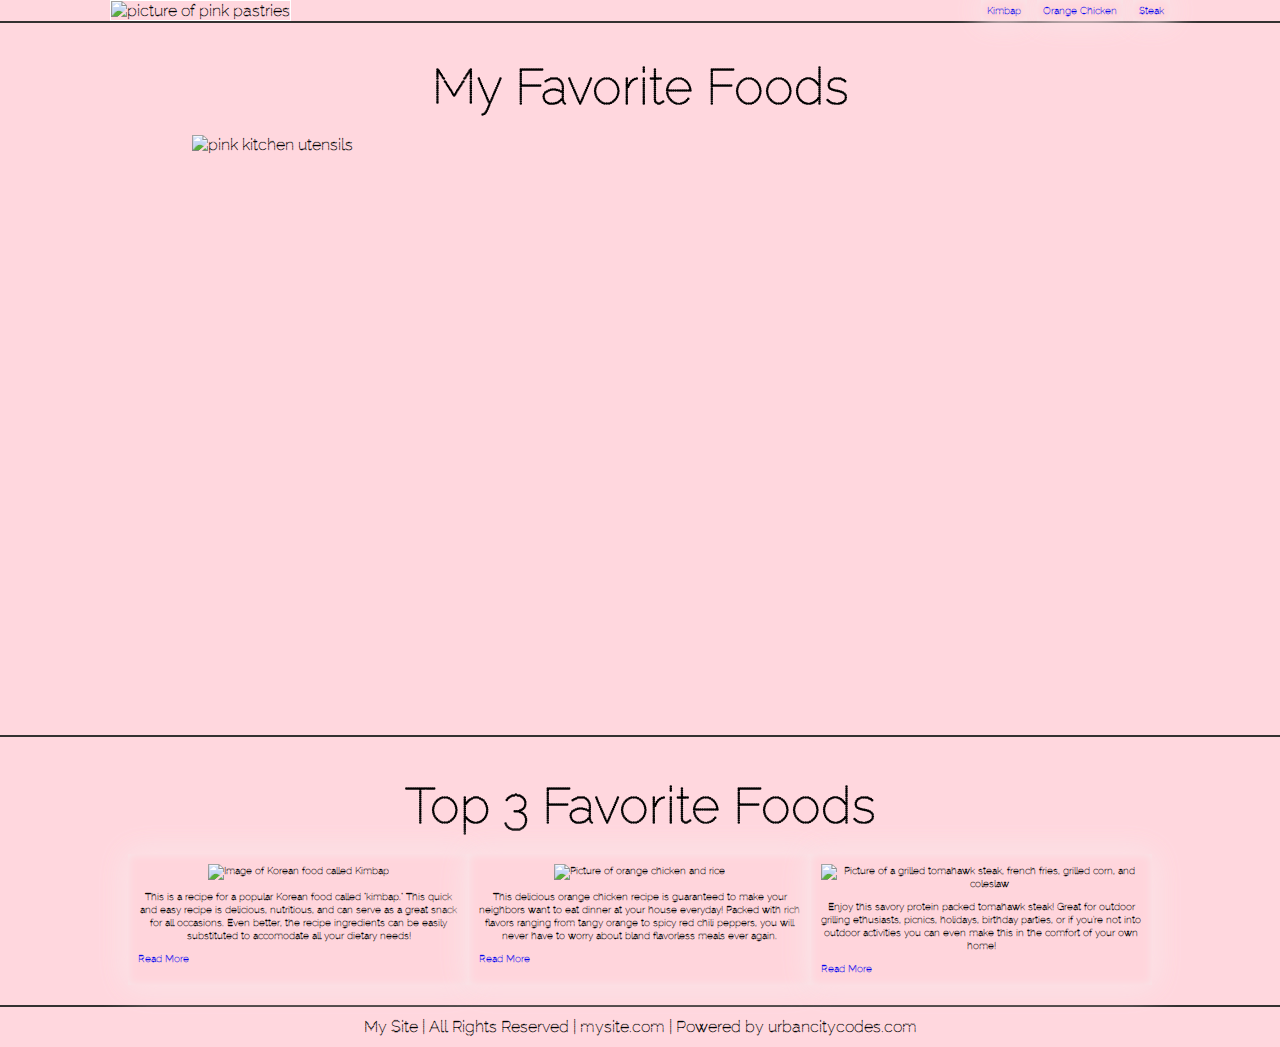
==== index.html @ a101e510 "[UPDATE] add" ====
<!DOCTYPE html>
<html lang="en">
<head>
    <link rel="stylesheet" href="style.css"> 
    <meta charset="UTF-8">
    <meta name="viewport" content="width=device-width, initial-scale=1.0">
    <title>Favorite Foods</title>
</head>
<body>
    <div class="header">
        <div class="logo">
            <img src="https://images.unsplash.com/photo-1654064756620-52e48f37099f?ixlib=rb-4.0.3&ixid=M3wxMjA3fDB8MHxwaG90by1wYWdlfHx8fGVufDB8fHx8fA%3D%3D&auto=format&fit=crop&w=1490&q=80" alt="picture of pink pastries">
        </div>
        <!-- <ul class="links">
                <li><a href="kimbap.html">Kimbap</a></li>
                <li><a href="orange-chicken.html">Orange Chicken</a></li>
                <li><a href="steak.html">Steak</a></li>
        </ul> -->
        <div class="buttons">
            <button class="kimbap">
                <a href="recipes/kimbap.html">Kimbap</a>
            </button>
            <button class="orange-chicken">
                <a href="recipes/orange-chicken.html">Orange Chicken</a>
            </button>
            <button class="steak">
                <a href="recipes/steak.html">Steak</a>
            </button>
            <!-- <div class="sign-up-button">
                <button id="sign-up">Sign Up</button>
            </div> -->
        </div>
    </div>
    <hr class="solid">
    <div class="main-content">
        <div class="main-title">My Favorite Foods</div>
        <div class="main-image">
            <!-- <img src="https://images.pexels.com/photos/14976528/pexels-photo-14976528/free-photo-of-white-and-pink-meringues.jpeg?auto=compress&cs=tinysrgb&w=1260&h=750&dpr=2"> -->
            <!-- <img src="https://images.unsplash.com/photo-1585076734590-3c649a2033d5?ixlib=rb-4.0.3&ixid=M3wxMjA3fDB8MHxwaG90by1wYWdlfHx8fGVufDB8fHx8fA%3D%3D&auto=format&fit=crop&w=1401&q=80" alt="image of strawberries on a pink background"> -->
           <!-- <img src="https://images.pexels.com/photos/290524/pexels-photo-290524.jpeg?auto=compress&cs=tinysrgb&w=1260&h=750&dpr=2" alt="pink cutlery"> -->
           <img src="https://images.unsplash.com/photo-1654064756620-52e48f37099f?ixlib=rb-4.0.3&ixid=M3wxMjA3fDB8MHxwaG90by1wYWdlfHx8fGVufDB8fHx8fA%3D%3D&auto=format&fit=crop&w=1490&q=80" alt="pink kitchen utensils">
        </div>
        <hr class="solid">
    </div>
    <div class="article-content">
        <div class="article-title">
            Top 3 Favorite Foods
        </div>
        <div class="article-images">
            <div class="kimbap image">
                <img src="https://as1.ftcdn.net/v2/jpg/02/40/04/68/1000_F_240046824_86aIiVEYsemjiTyptiDrMmJVbRevGC3F.jpg" alt="Image of Korean food called Kimbap">
                <!-- <p>Lorem ipsum dolor sit amet consectetur, adipisicing elit. Explicabo quibusdam, eaque in quia praesentium adipisci libero reiciendis, itaque corporis nihil, rerum distinctio incidunt quaerat nobis non recusandae commodi. Sed, accusamus.</p> -->
                <p>This is a recipe for a popular Korean food called "kimbap." This quick and easy recipe is delicious, nutritious, and can serve as a great snack for all occasions. Even better, the recipe ingredients can be easily substituted to accomodate all your dietary needs!</p>
                <p><a href="recipes/kimbap.html">Read More</a></p>
            </div>
            <div class="orange-chicken image">
                <img src="https://images.pexels.com/photos/12916862/pexels-photo-12916862.jpeg?auto=compress&amp;cs=tinysrgb&amp;w=1260&amp;h=750&amp;dpr=2" alt="Picture of orange chicken and rice">
                <!-- <p>Lorem ipsum dolor sit amet, consectetur adipisicing elit. At, quaerat! Exercitationem perferendis itaque iste minus saepe delectus, odio expedita explicabo neque, iusto, rem dolore praesentium qui quibusdam natus magnam odit.</p> -->
                <p>This delicious orange chicken recipe is guaranteed to make your neighbors want to eat dinner at your house everyday! Packed with rich flavors ranging from tangy orange to spicy red chili peppers, you will never have to worry about bland flavorless meals ever again.</p>
                <p><a href="recipes/orange-chicken.html">Read More</a></p>
            </div>
            <div class="steak image">
                <img src="https://images.pexels.com/photos/9967252/pexels-photo-9967252.jpeg" alt="Picture of a grilled tomahawk steak, french fries, grilled corn, and coleslaw">
                <!-- <p>Lorem ipsum dolor, sit amet consectetur adipisicing elit. Maiores distinctio voluptatibus quos eligendi temporibus, suscipit beatae odio voluptas id consectetur, perferendis illum tempora alias soluta similique natus quidem eum asperiores?</p> -->
                <p>Enjoy this savory protein packed tomahawk steak! Great for outdoor grilling ethusiasts, picnics, holidays, birthday parties, or if you're not into outdoor activities you can even make this in the comfort of your own home!</p>
                <p><a href="recipes/steak.html">Read More</a></p>
            </div>
        </div>
    </div>
    <hr class="solid">
    <div class="footer">
        <p>My Site | All Rights Reserved | mysite.com | Powered by urbancitycodes.com</p>
    </div>
</body>
</html>
---- style.css ----
@import url('https://fonts.googleapis.com/css2?family=Raleway+Dots&display=swap');

*, ::before, ::after {
    margin: 0; 
    box-sizing: border-box;
}


body {
    /* background-image:  */
    /* url(https://images.pexels.com/photos/7676074/pexels-photo-7676074.jpeg?auto=compress&cs=tinysrgb&w=1260&h=750&dpr=2); */
    /* url(https://images.pexels.com/photos/14976528/pexels-photo-14976528/free-photo-of-white-and-pink-meringues.jpeg?auto=compress&cs=tinysrgb&w=1260&h=750&dpr=2); */
    /* background-size: cover; */
    background: rgb(255, 215, 222);
    font-family: 'Raleway Dots', sans-serif;
    font-weight: 900;
}

.header {
    /* border: 1px solid black; */
    display: flex;
    justify-content: space-between;
    padding-left: 110px;
    padding-right: 110px;
    /* padding-top: 4px;
    margin-bottom: 40px; */
}


.logo img {
    height: 50px;
    width: 50px;
    /* border-radius: 100%; */
    border: 0.5px solid white;
}

/* ul {
    margin: 0;
    padding: 0;
    display: flex;
    align-items: center;
    gap: 20px;
    list-style-type: none;
    border: 1px solid red;
} */

.buttons {
    display: flex;
    gap: 10px;
}

.kimbap, .orange-chicken, .steak {
    background-color: rgb(255, 213, 220);
box-shadow: 0 0 30px 0 rgb(255, 223, 228),
0 0 30px 0 rgb(246, 229, 232),
0 0 10px 0 rgb(248, 230, 233) inset;
font-size: 10px;
font-family: 'Raleway Dots';
font-weight: bolder;
border: none;
/* padding: 5px; */
}

/* .sign-up-button {
    display: flex;
    margin-left: 30px;
}

#sign-up {
    width: 80px;
    background: pink;
} */

.kimbap:hover {
    background-color: wheat;
}

.orange-chicken:hover {
    background-color: wheat;
}

.steak:hover {
    background-color: wheat;
}

a {
    text-decoration: none;
}

.main-content {
    /* border: 1px solid black; */
    margin-top: 35px;
}

.main-title {
    text-align: center;
    /* font-family: 'Raleway Dots', sans-serif;   */
    font-size: 50px;  
    font-weight: 900;
    margin-bottom: 20px;
}

.main-image {
    display: flex;
    justify-content: center;
    align-items: center;
}

.main-image img {
    /* max-width: 500px;
    max-height: 500px; */
    /* height: 800px; */
    width: 70%;
    height: 31.25rem;
    margin-bottom: 100px;
}

.article-content {
    /* border: 1px solid green; */
    margin-bottom: 1.25rem;
}

.article-title {
    text-align: center;
    font-size: 50px;
    font-weight: 900;
    margin-top: 40px;
    margin-bottom: 20px;
    /* border: 1px solid red; */
}

.article-images {
    display: flex;
    /* gap: 10px; */
    /* justify-content: center; */
    /* border: 5px solid blue; */
    margin: auto;
    width: 80%;
    /* padding: 20px; */
}

.article-images img {
    /* max-width: 500px;
    max-height: 500px; */
    width: 80%;
}


p {
    display: flex;
    flex-wrap: wrap;
    padding-top: 10px;
}

.image {
    width: 80%;
    text-align: center;
    padding: 10px;
}

.footer {
    display: flex;
    justify-content: center;
    height: 2.5rem;
    /* border: 1px solid black; */
}

hr.solid {
    border: 0.2px solid rgb(52, 49, 49);
}
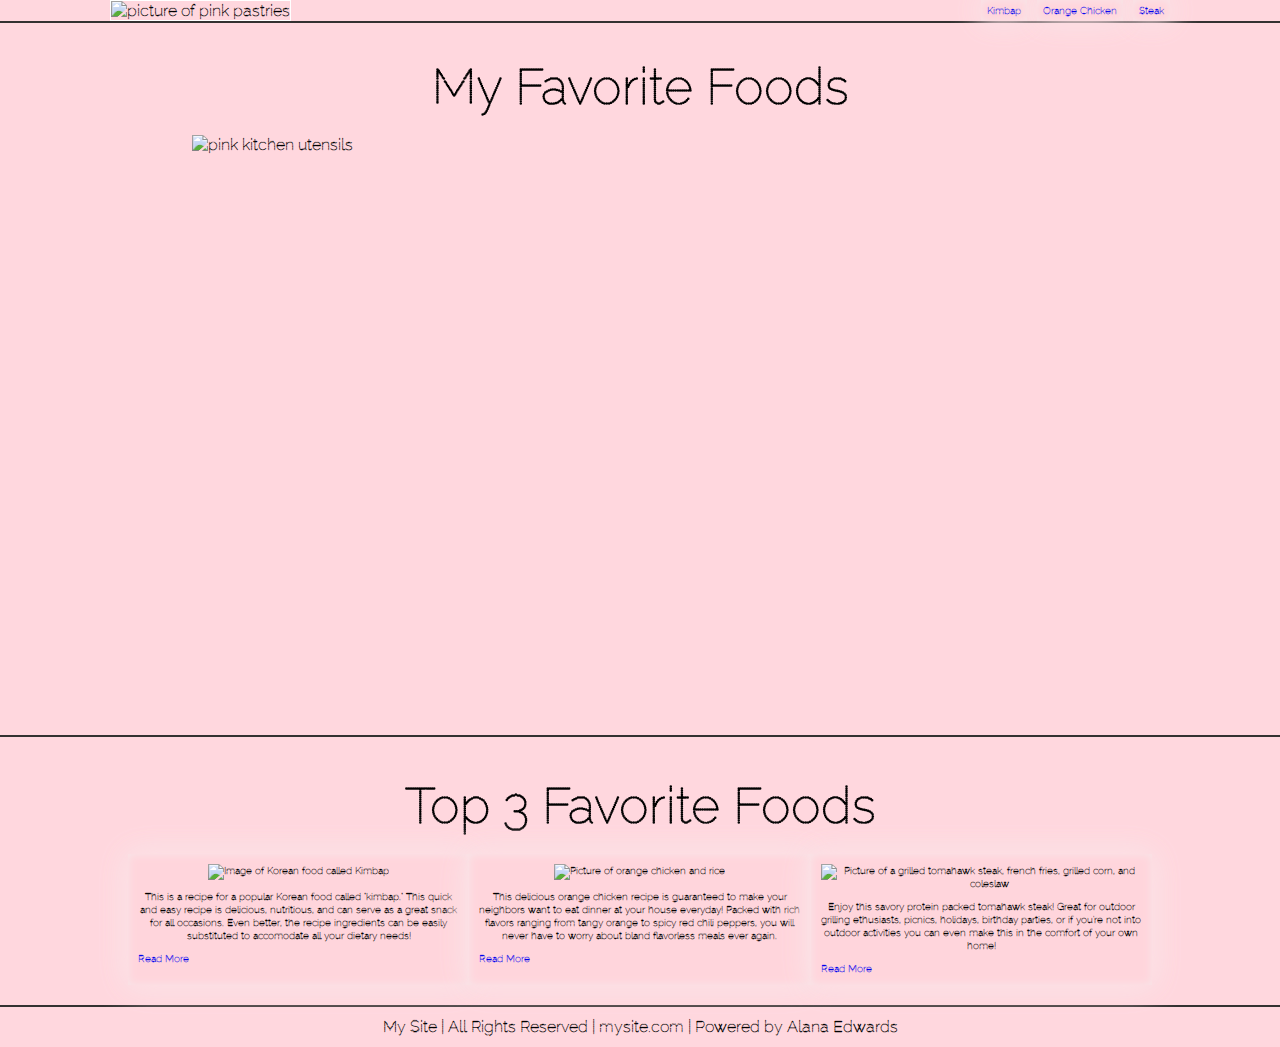
==== commit 86d93e66: "Footer changes" ====
--- a/index.html
+++ b/index.html
@@ -55,6 +55,7 @@
             </div>
             <div class="orange-chicken image">
                 <img src="https://images.pexels.com/photos/12916862/pexels-photo-12916862.jpeg?auto=compress&amp;cs=tinysrgb&amp;w=1260&amp;h=750&amp;dpr=2" alt="Picture of orange chicken and rice">
+                
                 <!-- <p>Lorem ipsum dolor sit amet, consectetur adipisicing elit. At, quaerat! Exercitationem perferendis itaque iste minus saepe delectus, odio expedita explicabo neque, iusto, rem dolore praesentium qui quibusdam natus magnam odit.</p> -->
                 <p>This delicious orange chicken recipe is guaranteed to make your neighbors want to eat dinner at your house everyday! Packed with rich flavors ranging from tangy orange to spicy red chili peppers, you will never have to worry about bland flavorless meals ever again.</p>
                 <p><a href="recipes/orange-chicken.html">Read More</a></p>
@@ -69,7 +70,7 @@
     </div>
     <hr class="solid">
     <div class="footer">
-        <p>My Site | All Rights Reserved | mysite.com | Powered by urbancitycodes.com</p>
+        <p>My Site | All Rights Reserved | mysite.com | Powered by Alana Edwards</p>
     </div>
 </body>
 </html>